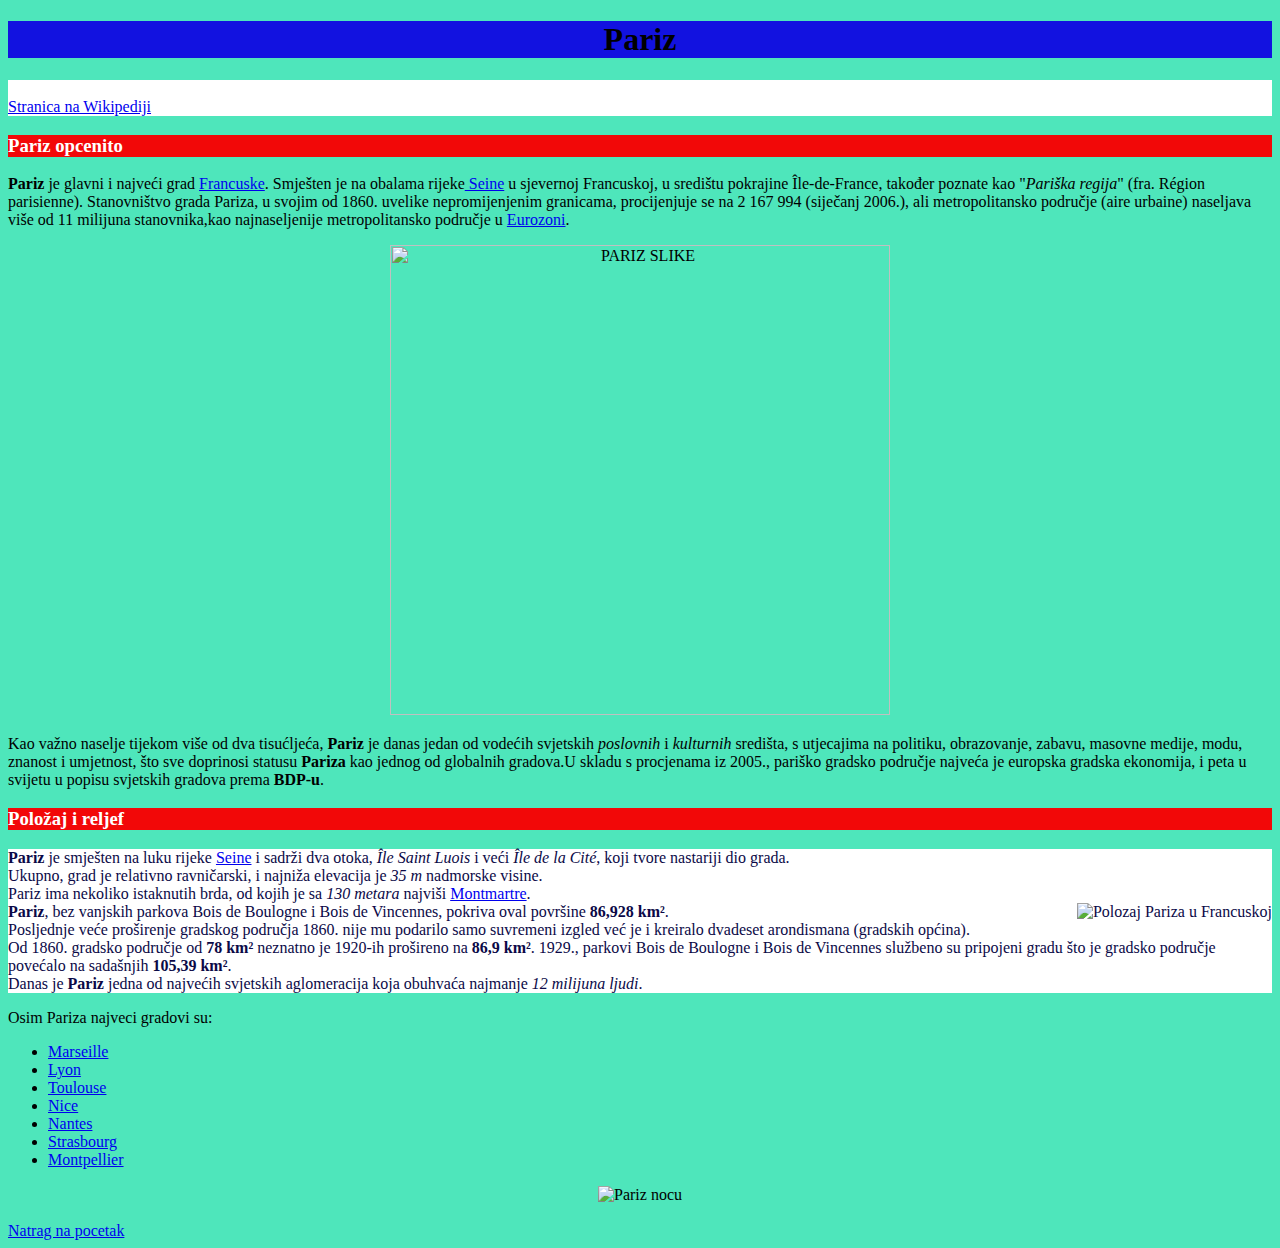
==== index.html @ 9fdde3ff "Create index.html" ====
<!DOCTYPE html>
<html>
    <head>
        <title>Pariz</title>
        <meta charset="utf-8">
        <style>
        #tablica{
            font-family:verdana;
        }
        #treci{
            background-color:white;
            color:rgb(11, 9, 71);
        }
        #wiki{
            background-color:rgb(255, 255, 255);
        }
        h1{
            background-color:rgb(18, 18, 224);
        }
        body{
            background-color:rgb(78, 230, 187);
        }
        h3{
            background-color:rgb(242, 8, 8);
            color:rgb(255, 255, 255);
        }
        
        </style>
    </head>
    <body>
      <center> <h1 id="pariz">Pariz</h1></center>
      <p id="wiki">
      <br>
      <a href="https://hr.wikipedia.org/wiki/Pariz">Stranica na Wikipediji</a>
          
      </p>
      <h3>Pariz opcenito</h3>
        <p id="prvi"><strong>Pariz</strong> je glavni i najveći grad <a href="https://hr.wikipedia.org/wiki/Francuska">Francuske</a>. Smješten je na obalama rijeke<a href="https://hr.wikipedia.org/wiki/Seine"> Seine</a> u sjevernoj Francuskoj, u središtu pokrajine Île-de-France, također poznate kao "<em>Pariška regija</em>" (fra. Région parisienne). Stanovništvo grada Pariza, u svojim od 1860. uvelike nepromijenjenim granicama, procijenjuje se na 2 167 994 (siječanj 2006.), ali metropolitansko područje (aire urbaine) naseljava više od 11 milijuna stanovnika,kao najnaseljenije metropolitansko područje u <a href="https://hr.wikipedia.org/wiki/Eurozona">Eurozoni</a>.
        <br><center><img src="slika.jpg" width="500" height="470" title="PARIZ SLIKE"></center>
        </p>
        <p id="drugi">Kao važno naselje tijekom više od dva tisućljeća, <strong>Pariz</strong> je danas jedan od vodećih svjetskih <em>poslovnih</em> i <em>kulturnih</em> središta, s utjecajima na politiku, obrazovanje, zabavu, masovne medije, modu, znanost i umjetnost, što sve doprinosi statusu <strong>Pariza</strong> kao jednog od globalnih gradova.U skladu s procjenama iz 2005., pariško gradsko područje najveća je europska gradska ekonomija, i peta u svijetu u popisu svjetskih gradova prema <strong>BDP-u</strong>.
        </p>
        
        <h3>Položaj i reljef</h3>
        <p id="treci"><strong>Pariz</strong> je smješten na luku rijeke <a href="https://hr.wikipedia.org/wiki/Seine">Seine</a> i sadrži dva otoka, <em>Île Saint Luois</em> i veći<em> Île de la Cité</em>, koji tvore nastariji dio grada.<br> Ukupno, grad je relativno ravničarski, i najniža elevacija je <em>35 m </em>nadmorske visine.<br> Pariz ima nekoliko istaknutih brda, od kojih je sa <em>130 metara</em> najviši <a href="https://hr.wikipedia.org/wiki/Montmartre">Montmartre</a>.<br>
        
        
<img src="polozaj.png" align="right" title="Polozaj Pariza u Francuskoj">


<strong>Pariz</strong>, bez vanjskih parkova Bois de Boulogne i Bois de Vincennes, pokriva oval površine <strong>86,928 km²</strong>. <br>Posljednje veće proširenje gradskog područja 1860. nije mu podarilo samo suvremeni izgled već je i kreiralo dvadeset arondismana (gradskih općina). <br>Od 1860. gradsko područje od <strong>78 km²</strong> neznatno je 1920-ih prošireno na<strong> 86,9 km²</strong>. 1929., parkovi Bois de Boulogne i Bois de Vincennes službeno su pripojeni gradu što je gradsko područje povećalo na sadašnjih <strong>105,39 km²</strong>. <br>Danas je <strong>Pariz</strong> jedna od najvećih svjetskih aglomeracija koja obuhvaća najmanje <em>12 milijuna ljudi</em>.
</p>
<p id="tablica">
Osim Pariza najveci gradovi su:
<ul>
    <li><a href="https://hr.wikipedia.org/wiki/Marseille">Marseille</a></li>
    <li><a href="https://hr.wikipedia.org/wiki/Lyon">Lyon</a></li>
    <li><a href="https://hr.wikipedia.org/wiki/Toulouse">	Toulouse</a></li>
     <li><a href="https://hr.wikipedia.org/wiki/Nica">Nice</a></li>
      <li><a href="https://hr.wikipedia.org/wiki/Nantes">Nantes</a></li>
       <li><a href="https://hr.wikipedia.org/wiki/Strasbourg">Strasbourg</a></li>
        <li><a href="https://hr.wikipedia.org/wiki/Montpellier">Montpellier</a></li>
        
    </ul>
<center><img src="pariz nocu.jpg" align="center" title="Pariz nocu"></center>
       <br> <a href="#pariz">Natrag na pocetak </a>
        
    </body>
</html>
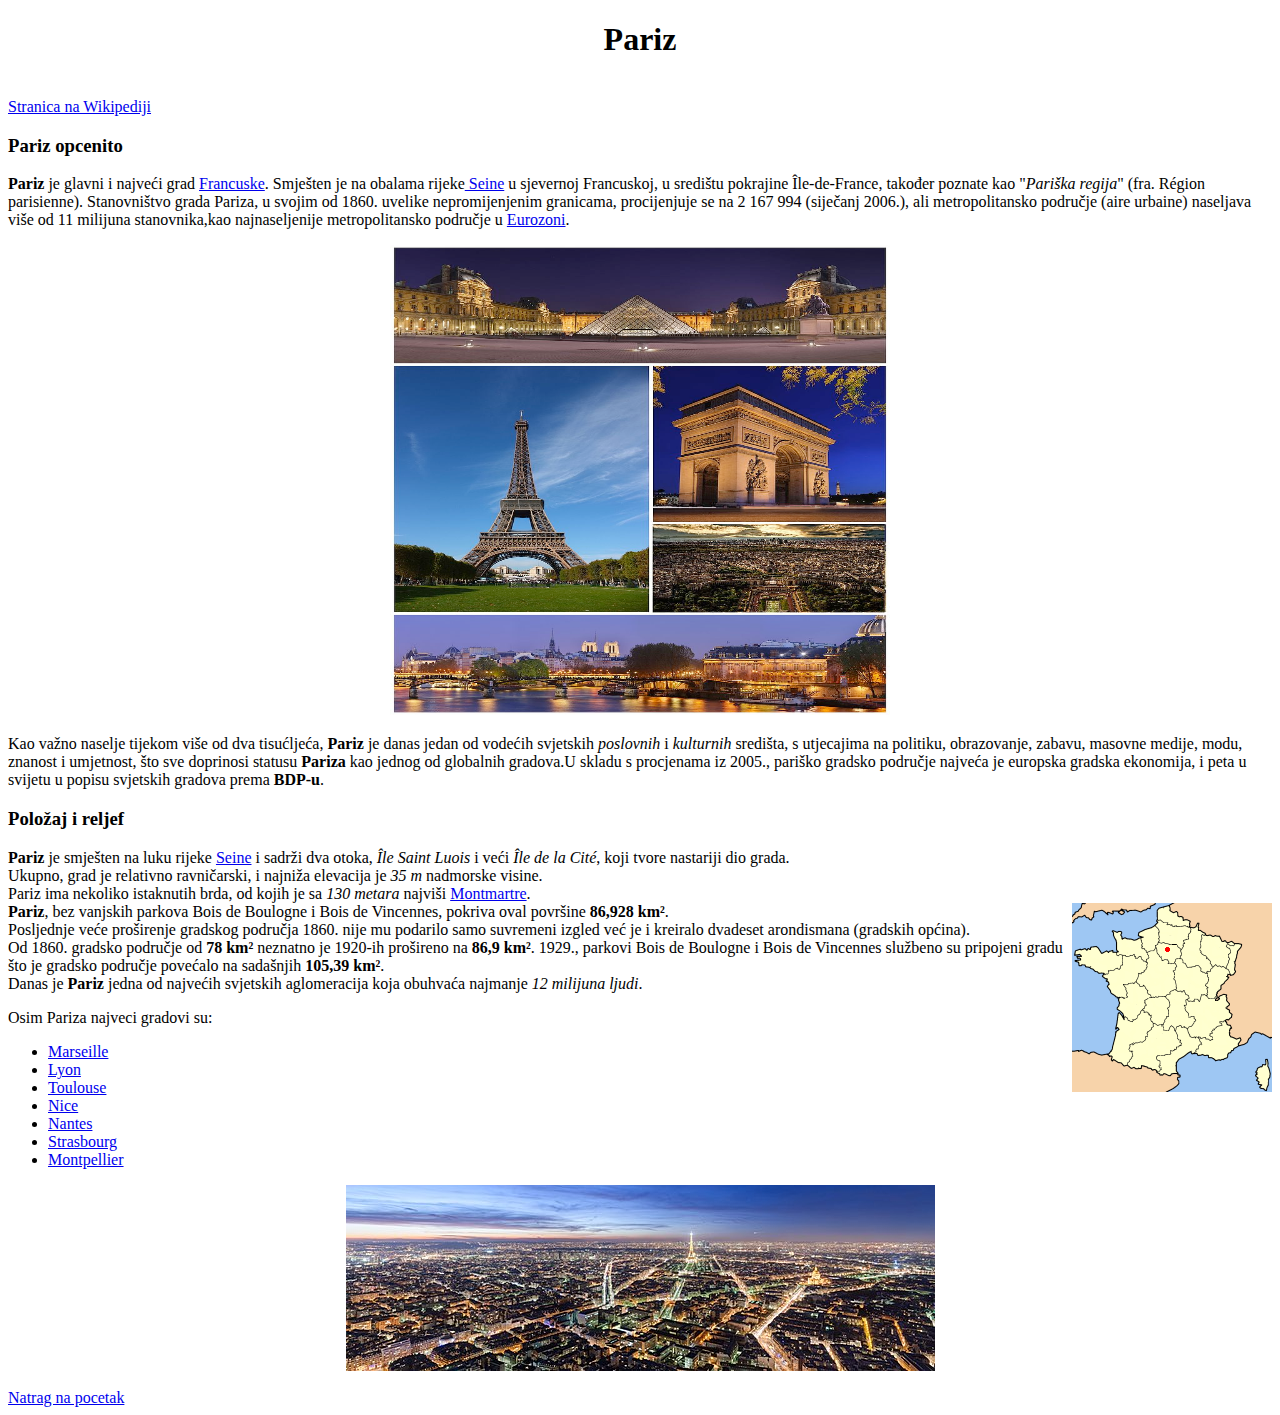
==== commit 018439fb: "Update index.html" ====
--- a/index.html
+++ b/index.html
@@ -3,29 +3,7 @@
     <head>
         <title>Pariz</title>
         <meta charset="utf-8">
-        <style>
-        #tablica{
-            font-family:verdana;
-        }
-        #treci{
-            background-color:white;
-            color:rgb(11, 9, 71);
-        }
-        #wiki{
-            background-color:rgb(255, 255, 255);
-        }
-        h1{
-            background-color:rgb(18, 18, 224);
-        }
-        body{
-            background-color:rgb(78, 230, 187);
-        }
-        h3{
-            background-color:rgb(242, 8, 8);
-            color:rgb(255, 255, 255);
-        }
-        
-        </style>
+        <link rel="stylesheet" type="text/css" href="mojstil.css">
     </head>
     <body>
       <center> <h1 id="pariz">Pariz</h1></center>
